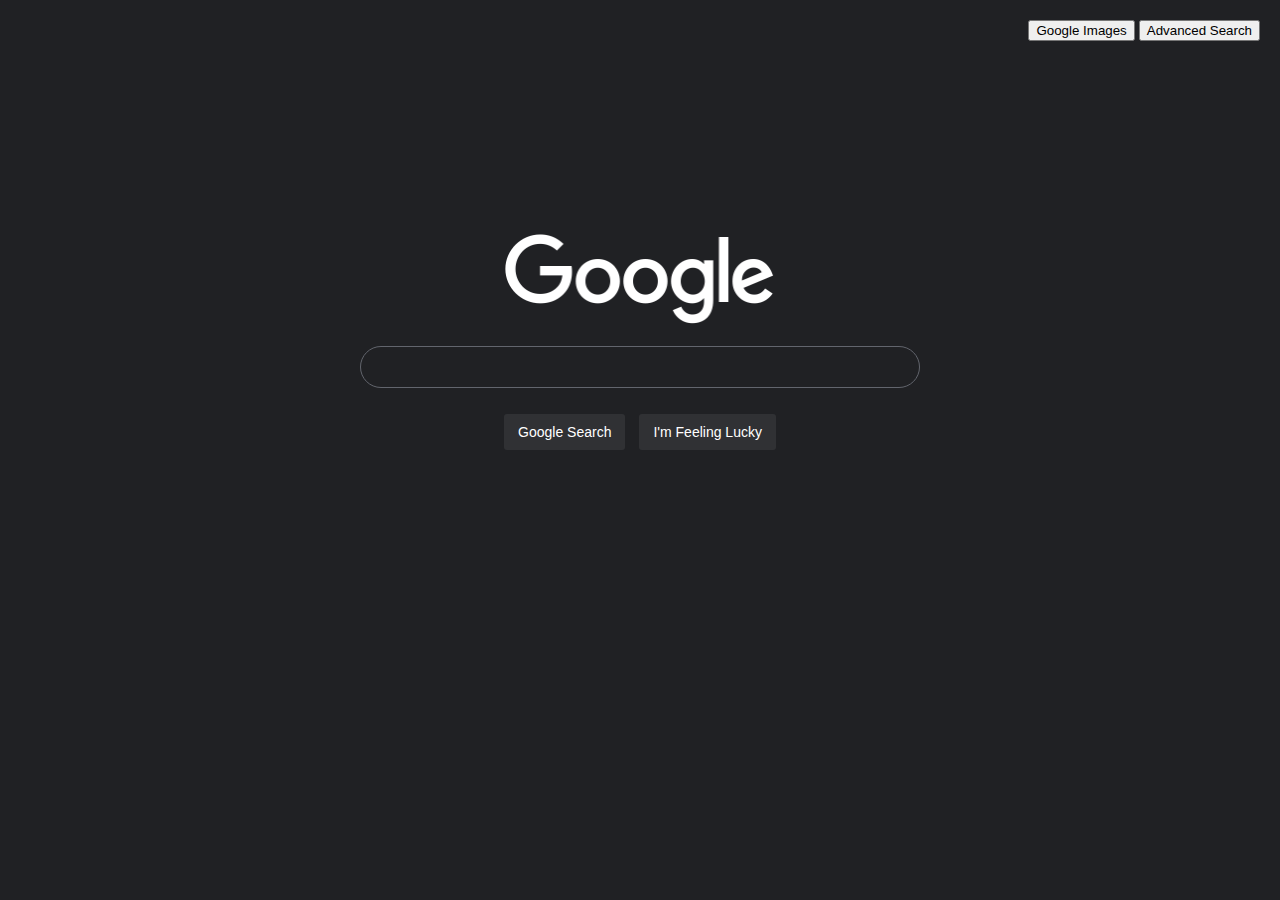
==== project0/index.html @ f3273872 "home google presque done" ====
<!DOCTYPE html>
<html lang="en">
    <head>
        <title>Search</title>
        <link rel="stylesheet" href="general.css">
    </head>
    <body>
        <div class="banner">
            <button class="search_img">Google Images</button>
            <button class="advanced">Advanced Search</button>
        </div>
        <div class="container">
            <img class="logo" src="assets/google_logo.png" alt="google_logo">
            <div>
                <form class="form_banner" action="https://www.google.com/search">
                    <input class="search_bar" type="text" name="q">
                    <div class="button_container">
                        <input type="submit" value="Google Search">
                        <input type="submit" value="I'm Feeling Lucky">
                    </div>
                </form>
            </div>
        </div>
    </body>
</html>
---- project0/general.css ----
html, body{
    margin: 0;
    background-color: rgb(32, 33, 36);
    height: 100%;
}
.banner{
    position: absolute;
    right: 0;
    top: 0;
    margin: 20px;
}
.logo{
    width: 270px;
}
.container{
    display: flex;
    flex-direction: column;
    justify-content: center;
    align-items: center;
    height: 76%;
    gap: 20px 0;
}
.form_banner{
    display: flex;
    flex-direction: column;
}
.button_container{
    display: flex;
    flex-direction: row;
    justify-content: center;
    column-gap: 14px;
}
.button_container > input{
    padding: 8px 14px;
    border: 0;
    background-color: rgb(48, 49, 52);
    color: white;
    margin-top: 26px;
    line-height: 20px;
    font-size: 14px;
    border-radius: 3px;
}
.button_container > input:hover{
    border: 1px solid green;
    /* border: 1px solid rgb(98, 101, 109); */
    box-sizing: border-box;
}
.search_bar{
    background-color: rgb(32, 33, 36);
    width: 560px;
    height: 42px;
    border-radius: 23px;
    border: 1px solid rgb(98, 101, 109);
    display: block;
    color: white;
    font-size: 16px;
    transition: 0.15;
    padding-left: 36px;
    box-sizing: border-box;
}
.search_bar:hover{
    background-color: rgb(48, 49, 52);
    border: 0;
    padding-left: 37px;
}
.search_bar:focus{
    outline: none;
}
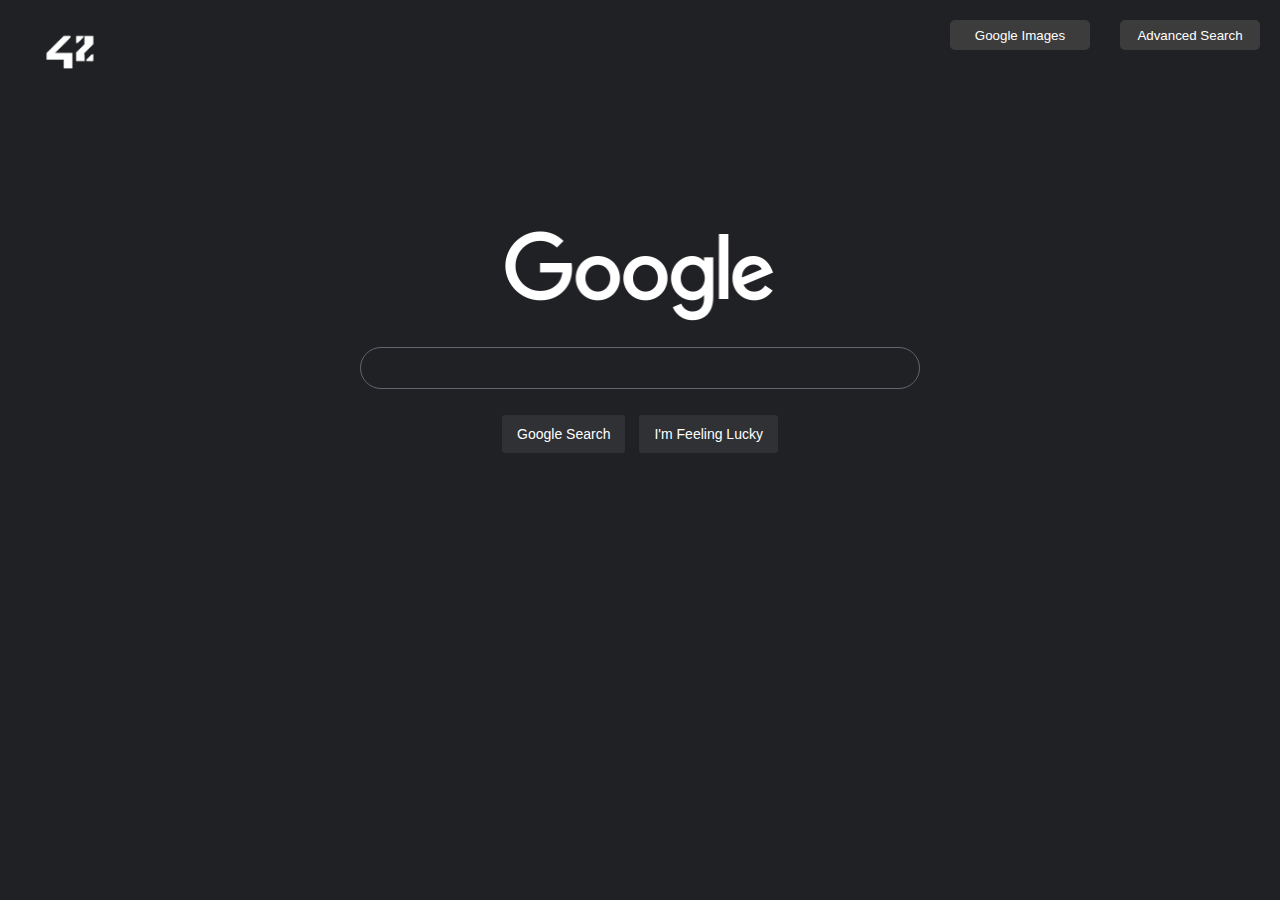
==== commit cfff5da1: "project 0 fonctionnel" ====
--- a/project0/index.html
+++ b/project0/index.html
@@ -5,21 +5,28 @@
         <link rel="stylesheet" href="general.css">
     </head>
     <body>
+        <img class="logo42" src="assets/42_logo_white.png">
         <div class="banner">
-            <button class="search_img">Google Images</button>
-            <button class="advanced">Advanced Search</button>
+            <button class="button_hover_box">
+                <button onclick="window.location.href='image.html';" class="search_img">Google Images</button>
+            </button>
+            <button class="button_hover_box">
+                <button onclick="window.location.href='advanced.html';" class="advanced">Advanced Search</button>
+            </button>
         </div>
         <div class="container">
-            <img class="logo" src="assets/google_logo.png" alt="google_logo">
+            <div class="image_wrapper">
+                <img class="logo" src="assets/google_logo.png" alt="google_logo">
+            </div>
             <div>
                 <form class="form_banner" action="https://www.google.com/search">
                     <input class="search_bar" type="text" name="q">
                     <div class="button_container">
                         <input type="submit" value="Google Search">
-                        <input type="submit" value="I'm Feeling Lucky">
+                        <input type="submit" name ="btnI" value="I'm Feeling Lucky">
                     </div>
                 </form>
             </div>
         </div>
     </body>
-</html>+</html>
--- a/project0/general.css
+++ b/project0/general.css
@@ -2,12 +2,91 @@
     margin: 0;
     background-color: rgb(32, 33, 36);
     height: 100%;
+    font-family: Arial;
+}
+.img_search_request{
+    display: none;
+}
+.logo42{
+    position: absolute;
+    top: 20px;
+    left: 20px;
+    width: 100px;
 }
 .banner{
     position: absolute;
     right: 0;
     top: 0;
     margin: 20px;
+    display: flex;
+    justify-content: space-between;
+    column-gap: 30px;
+}
+.search_img, .advanced{
+    background-color: rgb(60, 60, 60);
+    color: white;
+    height: 30px;
+    width: 140px;
+    border: none;
+    border-radius: 5px;
+}
+.button_hover_box{
+    display: none;
+}
+.button_hover_box:hover .search_img, 
+.button_hover_box:hover .advanced,
+.search_img:hover, .advanced:hover{
+    animation: pin 5s;
+    cursor: pointer;
+}
+@keyframes pin {
+    10%{
+        color: black;
+        background-color: white;
+        /* transform: rotate(75deg) translateX(55px) translateY(85px); */
+    }
+    20%{
+        color: black;
+        background-color: white;
+        /* transform: rotate(79deg) translateX(59px) translateY(89px); */
+    }
+    30%{
+        color: black;
+        background-color: white;
+        /* transform: rotate(71deg) translateX(51px) translateY(81px); */
+    }
+    40%{
+        color: black;
+        background-color: white;
+        /* transform: rotate(78deg) translateX(58px) translateY(88px); */
+    }
+    50%{
+        color: black;
+        background-color: white;
+        /* transform: rotate(72deg) translateX(52px) translateY(82px); */
+    }
+    60%{
+        color: black;
+        background-color: white;
+        /* transform: rotate(77deg) translateX(57px) translateY(87px); */
+    }
+    70%{
+        color: black;
+        background-color: white;
+        /* transform: rotate(73deg) translateX(53px) translateY(83px); */
+    }
+    80%{
+        color: black;
+        background-color: white;
+        /* transform: rotate(75deg) translateX(55px) translateY(85px); */
+    }
+    100%{
+        color: black;
+        background-color: white;
+        /* transform: rotate(75deg) translateX(55px) translateY(85px); */
+
+    }
+    
 }
 .logo{
     width: 270px;
@@ -20,6 +99,23 @@
     height: 76%;
     gap: 20px 0;
 }
+
+.image_wrapper{
+    position: relative;
+    margin: 0;
+    padding: 0;
+}
+.logo, .logo_text{
+    display: inline;
+}
+.logo_text{
+    position: absolute;
+    right:0;
+    bottom: 5px;
+    color: rgb(67, 125, 212);
+    margin: 0;
+}
+
 .form_banner{
     display: flex;
     flex-direction: column;
@@ -34,6 +130,8 @@
     padding: 8px 14px;
     border: 0;
     background-color: rgb(48, 49, 52);
+    border: 1px solid rgba(0, 0, 0, 0);
+    box-sizing: border-box;
     color: white;
     margin-top: 26px;
     line-height: 20px;
@@ -41,9 +139,9 @@
     border-radius: 3px;
 }
 .button_container > input:hover{
-    border: 1px solid green;
-    /* border: 1px solid rgb(98, 101, 109); */
+    border: 1px solid rgb(98, 101, 109);
     box-sizing: border-box;
+    cursor: pointer;
 }
 .search_bar{
     background-color: rgb(32, 33, 36);
